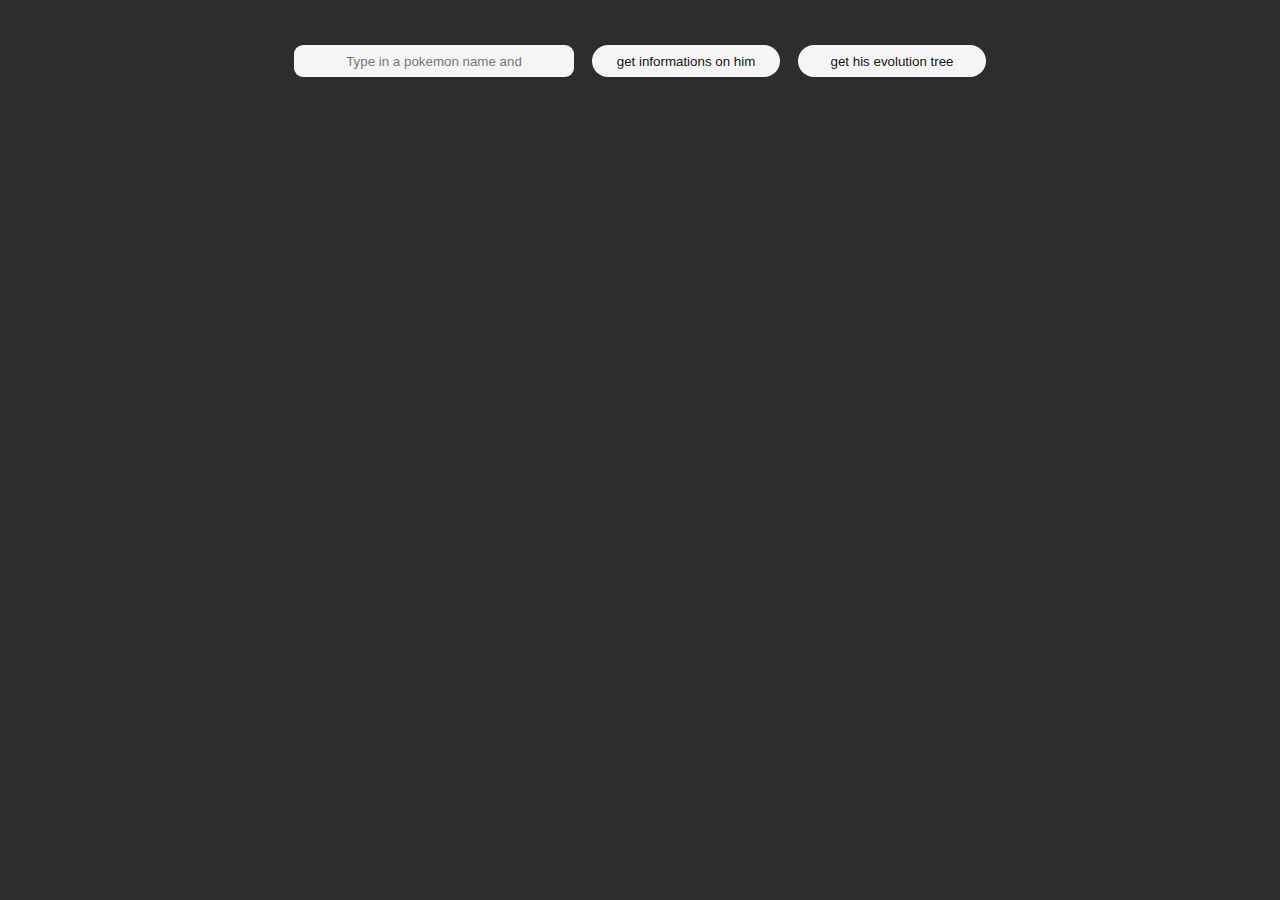
==== index.html @ b37368b5 "v1termined" ====
<!DOCTYPE html>
<html lang="en">
  <head>
    <meta charset="UTF-8" />
    <meta http-equiv="X-UA-Compatible" content="IE=edge" />
    <meta name="viewport" content="width=device-width, initial-scale=1.0" />

    <title>Le pokédex de victor</title>

    <link rel="stylesheet" href="./src/styles/style.css" />
  </head>

  <body>
    <header>
      <section id="inputs">
        <input
          id="searchInput"
          type="text"
          placeholder="Type in a pokemon name and"
        />
        <button id="searchBtn">get informations on him</button>
        <button id="searchFamilyBtn">get his evolution tree</button>
      </section>
    </header>

    <main></main>

    <footer></footer>

    <script src="./src/javascripts/app.js"></script>
  </body>
</html>
---- src/styles/style.css ----
* {
  margin: 0;
  padding: 0;
  box-sizing: border-box;

  font-family: Verdana, Geneva, Tahoma, sans-serif;
  color: rgb(225, 225, 225);
}
body {
  background: rgb(45, 45, 48);
}
section {
  margin-top: 45px;
}

h4 {
  padding: 4px 0;
}

#inputs {
  display: flex;
  justify-content: center;
}
input,
button {
  height: 32px;
  width: 280px;

  background: whitesmoke;
  border: none;
  border-radius: 9px;

  color: rgba(0, 0, 0, 0.95);
  text-align: center;
}
button {
  width: 188px;
  margin-left: 18px;
  cursor: pointer;
  border-radius: 999px;
}

.container {
  display: flex;
  justify-content: space-around;
}
#movesContainer,
#idsContainer,
#imgsContainer {
  width: 380px;
  max-height: 65vh;

  padding: 22px 32px;

  background: rgba(0, 0, 0, 0.25);
  border-radius: 3px;

  overflow: auto;
}
.img {
  height: 100px;
  width: 100px;

  background-repeat: no-repeat;
}
#imgsContainer {
  display: flex;
  justify-content: center;
}
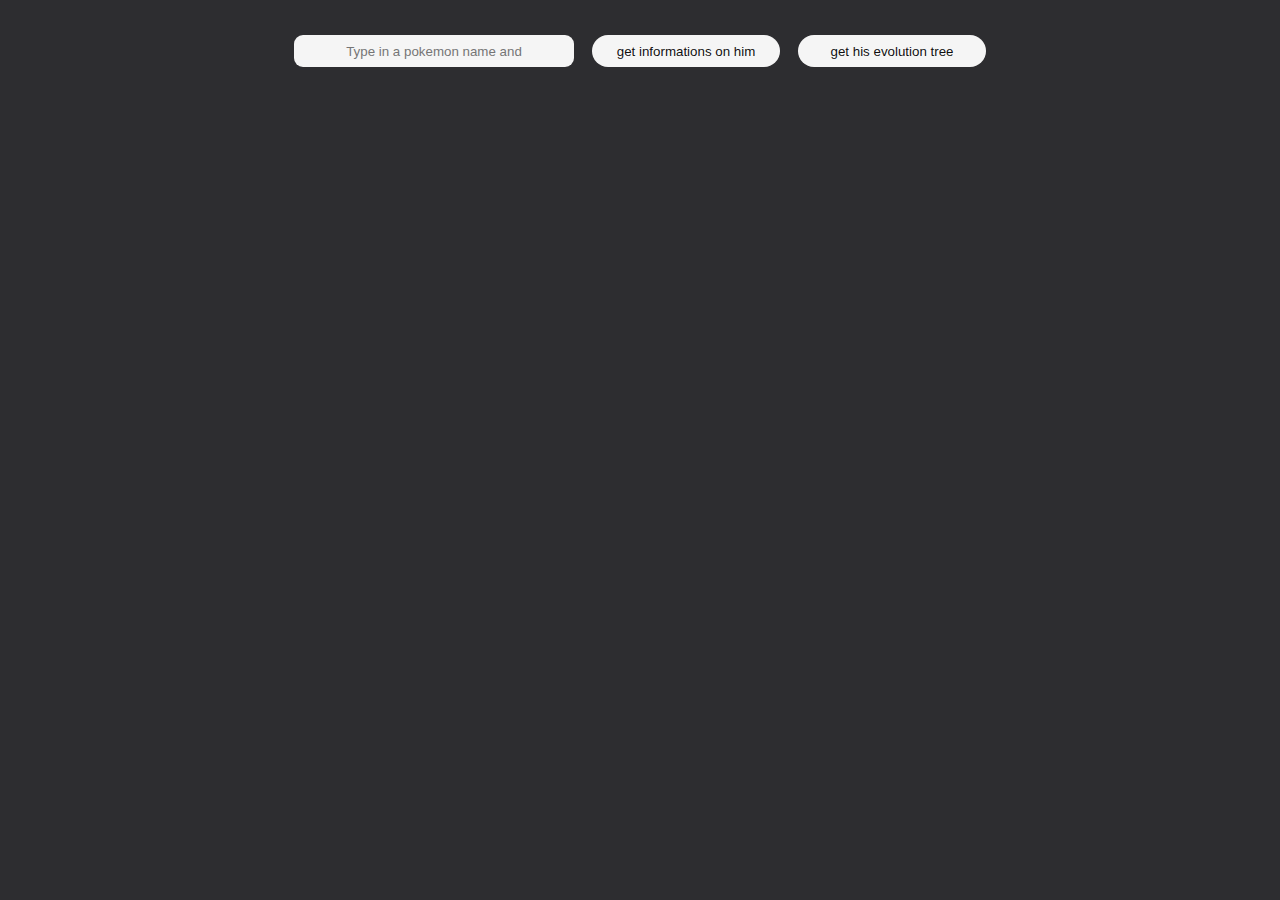
==== commit 974a8c21: "MAJ readme & ADD navigation with click" ====
--- a/index.html
+++ b/index.html
@@ -27,6 +27,6 @@
 
     <footer></footer>
 
-    <script src="./src/javascripts/app.js"></script>
+    <script type="module" src="./src/javascripts/app.js"></script>
   </body>
 </html>
--- a/src/styles/style.css
+++ b/src/styles/style.css
@@ -10,11 +10,12 @@
   background: rgb(45, 45, 48);
 }
 section {
-  margin-top: 45px;
+  margin-top: 35px;
 }
 
 h4 {
   padding: 4px 0;
+  font-size: 15px;
 }
 
 #inputs {
@@ -44,11 +45,12 @@
   display: flex;
   justify-content: space-around;
 }
+
 #movesContainer,
 #idsContainer,
 #imgsContainer {
   width: 380px;
-  max-height: 65vh;
+  max-height: 55vh;
 
   padding: 22px 32px;
 
@@ -56,6 +58,12 @@
   border-radius: 3px;
 
   overflow: auto;
+
+  cursor: pointer;
+}
+#imgsContainer {
+  display: flex;
+  justify-content: center;
 }
 .img {
   height: 100px;
@@ -63,7 +71,3 @@
 
   background-repeat: no-repeat;
 }
-#imgsContainer {
-  display: flex;
-  justify-content: center;
-}
